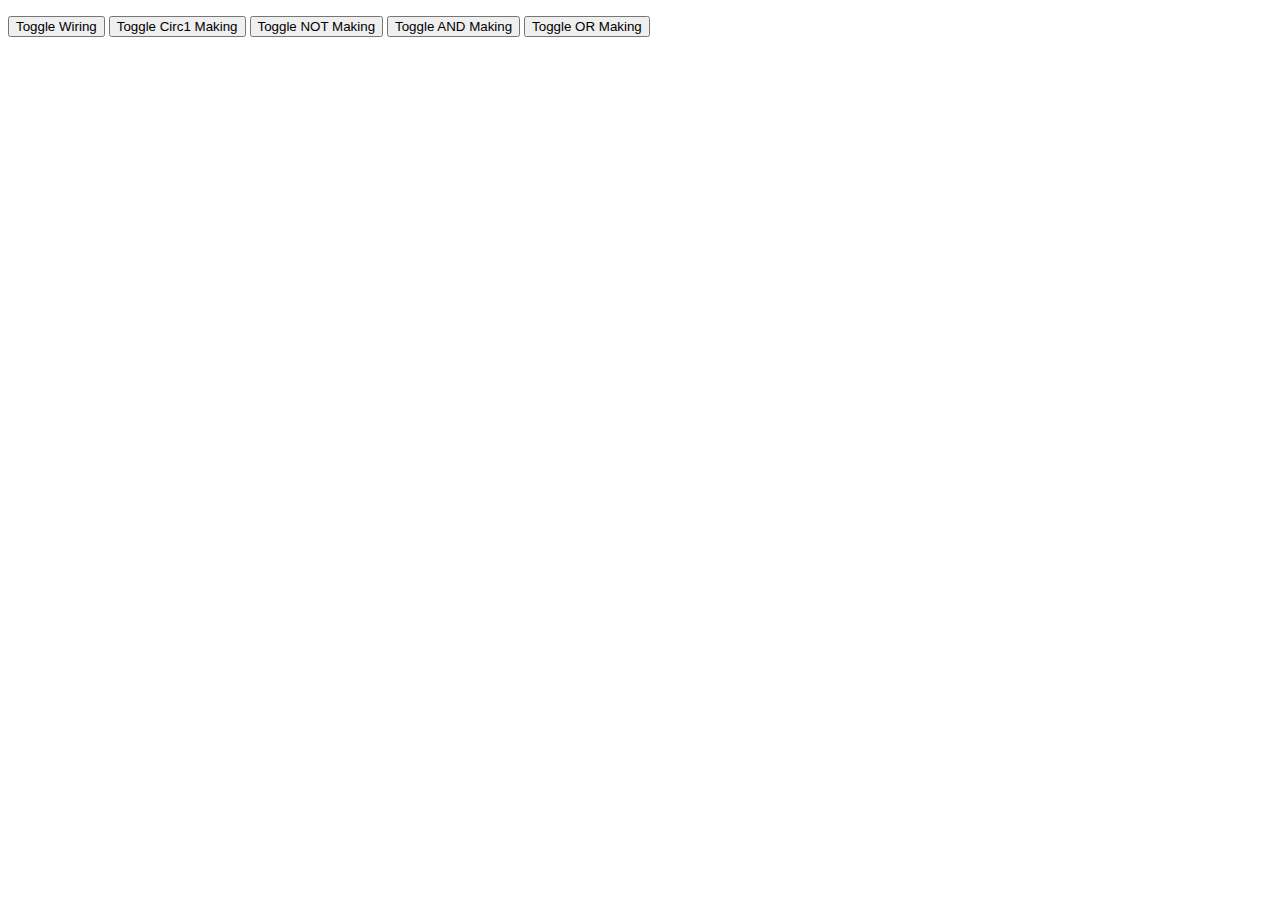
==== ref.html @ d42d21f1 "intializing repo" ====
<!DOCTYPE html>
<html>
<head>
<title>Connection Mechanics Iteration 2</title>
<meta charset="utf-8">
<link rel="stylesheet" href="con1.css">
<style type="text/css" src="con1.css"></style><style>

</style>
<script src="http://ajax.googleapis.com/ajax/libs/jquery/1.8.0/jquery.min.js" type="text/javascript"></script>
<script type="text/javascript">
window.onload=init;

function init(){



}


function toggle(){               //this turns on and off the old fashioned wire-making function. I will adapt this to the new array of gate-making buttons.
    if (wt%2==0){
        $("#shp").attr("onmousedown", "line_e(event)");
    }

    if (wt%2!=0){
        $("#shp").attr("onmousedown", "");
    }

    wt++;

}

function circ_tog(){               //this turns on and off the simple Circ1 making function. I will adapt this to the new array of gate-making buttons.
    if (wt%2==0){
        $("#shp").attr("onmousedown", "circ_e(event)");
    }

    if (wt%2!=0){
        $("#shp").attr("onmousedown", "");
    }

    wt++;

}

function not_tog(){               //this turns on and off the NOT making function. I will adapt this to the new array of gate-making buttons.
    if (wt%2==0){
        $("#shp").attr("onmousedown", "not_e(event)");
    }

    if (wt%2!=0){
        $("#shp").attr("onmousedown", "");
    }

    wt++;

}

function and_tog(){               //this turns on and off AND making function. I will adapt this to the new array of gate-making buttons.
    if (wt%2==0){
        $("#shp").attr("onmousedown", "and_e(event)");
    }

    if (wt%2!=0){
        $("#shp").attr("onmousedown", "");
    }

    wt++;

}

function or_tog(){               //this turns on and off AND making function. I will adapt this to the new array of gate-making buttons.
    if (wt%2==0){
        $("#shp").attr("onmousedown", "or_e(event)");
    }

    if (wt%2!=0){
        $("#shp").attr("onmousedown", "");
    }

    wt++;

}
var Circ1 = function(x,y,r,state,id){
    this.x = x;
    this.y =y;
    this.r = r;
    this.fill = "red";
    this.id = id;
    this.out_state = 0;
    this.state = state;
    this.inputs = [];
    this.outputs = [];
    this.body ="" ;

    this.hand = function() {
        bin.push(this);
    };

    this.connect = function(gate, gate_put){   //tells one gate to listen to the output of another
        gate_put.push(gate);
        this.bod();
    };

    this.disconnect = function(gate, gate_put){
        gate_put.splice(gate_put.indexOf(gate), 1);

        this.bod();
    };



    this.recieve = function (state) {
        this.state = state;
        this.bod();
        this.transmit(state);
    };

    this.transmit= function(state){
        for (var i=0; i<this.outputs.length;i++) {
            this.outputs[i].recieve(state);
            this.bod();
        }
    };


    this.bod = function () {                       //this is the method that creates the body of the circle object.
        if (this.state == 0){                      // this if statement sets fill to blue if the state property is "0"'
            this.fill = "blue";
            this.out_state = 0;
        }

        if (this.state==2){                       // this if statement sets the fill to red if the state property is 1
            this.fill="green";
            this.out_state = 2;
        }


        if (this.state==1){                       // this if statement sets the fill to red if the state property is 1
            this.fill="red";
            this.out_state = 1;
        }

        this.body = "<circle cx=\"" + this.x + "\" cy=\"" + this.y + "\" r=\"" + this.r + "\" fill=\"" +  this.fill + "\" id=\"" + this.id + "\" class=\"put\"     />";



        tell();
    };

    this.make = function(){
        this.bod()
        col.push(this);

        tell();
    };



}                          // this is the prototypical object (not literally). It receives 1 and outs 1, in 0 out 0. 0 = blue, 1 = red.

var Not  = function(x,y,r,state,id){
    this.x = x;
    this.y =y;
    this.r = r;
    this.fill = "red";
    this.id = id;
    this.out_state = 0;
    this.state = state;
    this.inputs = [];
    this.outputs = [];
    this.body ="" ;

    this.hand = function() {
        bin.push(this);
    };

    this.connect = function(gate, gate_put){   //tells one gate to listen to the output of another
        gate_put.push(gate);
        this.bod();
    };

    this.disconnect = function(gate, gate_put){
        gate_put.splice(gate_put.indexOf(gate), 1);

        this.bod();
    };



    this.recieve = function (state) {
        var temp  = state;
        if(temp == 0){
            this.state = 1;
        }

        if (temp == 1){
            this.state = 0;
        }
        this.bod();

        this.transmit(this.state);
    };

    this.transmit= function(state){
        for (var i=0; i<this.outputs.length;i++) {
            this.outputs[i].recieve(state);
            this.bod();
        }
    };


    this.bod = function () {                       //this is the method that creates the body of the circle object.
        if (this.state == 0){                      // this if statement sets fill to blue if the state property is "0"'
            this.fill = "blue";
            this.out_state = 0;
        }

        if (this.state==2){                       // this if statement sets the fill to red if the state property is 1
            this.fill="green";
            this.out_state = 2;
        }


        if (this.state==1){                       // this if statement sets the fill to red if the state property is 1
            this.fill="red";
            this.out_state = 1;
        }

        this.body = "<circle cx=\"" + this.x + "\" cy=\"" + this.y + "\" r=\"" + this.r + "\" fill=\"" +  this.fill + "\" id=\"" + this.id + "\" class=\"put\"     />";



        tell();
    };

    this.make = function(){
        this.bod()
        col.push(this);

        tell();
    };



}                          // this is the object constructor for the NOT gate. In 0, out 1. In 1, out 0. 1 = red, 0 = blue.

var And = function(x,y,r,state,id){                              // This is the object constructor for the AND gate. i
    this.x = x;
    this.y =y;
    this.r = r;
    this.fill = "red";
    this.id = id;
    this.instate1 ;
    this.instate2  ;
    this.out_state = 0;
    this.state = state;
    // this.pos = col.length;
    this.inputs = [];
    this.outputs = [];
    this.body ="" ;

    this.connect = function(gate, gate_put){   //tells one gate to listen to the output of another
        gate_put.push(gate);
        this.bod();
    };

    this.disconnect = function(gate, gate_put){
        gate_put.splice(gate_put.indexOf(gate), 1);
        this.bod();
    };

    this.recieve = function (state) {

        if (!this.instate1  && !this.instate2){
            this.instate1 = state;
        }
        else if (this.instate1 && !this.instate2){
            this.instate2 = state;
        }
        else{

            if(state == 0){
                if(this.instate1 ==0 && this.instate2 ==1){
                    this.instate2 = 0;
                }
                else if(this.instate1 ==1 && this.instate2 ==0){
                    this.instate1 =0;
                }

                else {
                    this.instate1 =0;
                }
            }

            if (state ==1){
                if(this.instate1 ==0 && this.instate2 ==1){
                    this.instate1 =1;
                }
                else if (this.instate1 ==1 && this.instate2 ==0){
                    this.instate2 = 1;
                }

            }
        }

        this.bod();
        var sts = this.state;
        this.transmit(sts);
    };

    /* this.recieve = function (state) {
     this.state = state;
     this.bod();
     this.transmit(state);
     };*/
    this.transmit= function(state){
        for (var i=0; i<this.outputs.length;i++) {
            this.outputs[i].recieve(state);
            this.bod();
        }
    };


    this.bod = function () {                       //this is the method that creates the body of the circle object.
        if (this.instate1 ==1 && this.instate2 ==1){
            this.state =1;
        }

        else {
            this.state =0;
        }
        if (this.state == 0){                      // this if statement sets fill to blue if the state property is "0"
            this.fill = "blue";
            this.out_state = 0;
        }
        if (this.state==1){                       // this if statement sets the fill to red if the state property is 1
            this.fill="red";
            this.out_state = 1;
        }

        this.body = "<circle cx=\"" + this.x + "\" cy=\"" + this.y + "\" r=\"" + this.r + "\" fill=\"" +  this.fill + "\" id=\"" + this.id + "\" class = \"put\">AND</circle>";

        tell();


        //control(this); /// instead of pushing the gate to the col[], somehow alert the control that it needs to cycle through the objects and replace each body with the new body.
    };

    this.make = function(){
        this.bod()
        col.push(this);
        tell();
    };
}

var Or = function(x,y,r,state,id){                              // This is the object constructor for the AND gate. i
    this.x = x;
    this.y =y;
    this.r = r;
    this.fill = "red";
    this.id = id;
    this.instate1   ;
    this.instate2  ;
    this.out_state = 0;
    this.state = state;
    // this.pos = col.length;
    this.inputs = [];
    this.outputs = [];
    this.body ="" ;

    this.connect = function(gate, gate_put){   //tells one gate to listen to the output of another
        gate_put.push(gate);
        this.bod();
    };

    this.disconnect = function(gate, gate_put){
        gate_put.splice(gate_put.indexOf(gate), 1);
        this.bod();
    };

    this.recieve = function (state) {       // the problem is that i need to make sure that each input turns on or off one of the instates. So that a 0 input twice from the same input doesn't change both instates. One input changes only one instate to 0 or 1, not either.
        if (state == 0){
            if (!this.instate1 && !this.instate2) { // Maybe set it up so that when it receives it puts sets the value of one of the instates to the object or the state of the object that transmits it.<<skdjfdlsf
                this.instate1
            }
        }

    }

    /*
     if (!this.instate1 && !this.instate2){
     this.instate1 = state;

     }

     else if (!this.instate1 && this.instate2){
     this.instate1 = state;
     }

     else if (this.instate1 && !this.instate2) {
     this.instate2 = state;



     }
     */


    this.bod();
    var sts = this.state;
    this.transmit(sts);
};

/* this.recieve = function (state) {
 this.state = state;
 this.bod();
 this.transmit(state);
 };*/
this.transmit= function(state){
    for (var i=0; i<this.outputs.length;i++) {
        this.outputs[i].recieve(state);
        this.bod();
    }
};


this.bod = function () {
    if (this.instate1 ==1 || this.instate2 ==1){
        this.state =1;
    }

    else {
        this.state =0;
    }
    if (this.state == 0){                      // this if statement sets fill to blue if the state property is "0"
        this.fill = "blue";
        this.out_state = 0;
    }
    if (this.state==1){                       // this if statement sets the fill to red if the state property is 1
        this.fill="red";
        this.out_state = 1;
    }

    this.body = "<circle cx=\"" + this.x + "\" cy=\"" + this.y + "\" r=\"" + this.r + "\" fill=\"" +  this.fill + "\" id=\"" + this.id + "\" class = \"put\">OR</circle>";

    tell();


    //control(this); /// instead of pushing the gate to the col[], somehow alert the control that it needs to cycle through the objects and replace each body with the new body.
};

this.make = function(){
    this.bod()
    col.push(this);
    tell();
};


var cou2= 0

function Con(x1, y1, x2,y2, state, id){
    this.x1 = x1;
    this.y1 = y1;
    this.x2 = x2;
    this.y2 = y2;
    this.fill = "blue";
    this.state = 0;
    this.instate = 0;
    this.body = "";
    this.inputs = [];
    this.outputs = [];
    this.id = id;


    this.connect = function(gate, gate_put){   //tells one gate to listen to the output of another
        gate_put.push(gate);
        this.bod();
    };

    this.disconnect = function(gate, gate_put){
        gate_put.splice(gate_put.indexOf(gate), 1);
        this.bod();
    };

    this.recieve = function (state) {
        this.state = state;
        this.bod();
        this.transmit(state);
    };

    this.transmit= function(state){
        for (var i=0; i<this.outputs.length;i++) {
            this.outputs[i].recieve(state);
            this.bod();
        }
    };

    this.make = function(){
        this.bod()
        col.push(this);

        tell();
    };

    this.bod = function(){
        if (this.state ==0){
            this.fill = "blue";

        }

        if (this.state ==1){
            this.fill = "red";
        }

        this.body = "<line x1 = \"" + this.x1 + "\" y1 = \"" + this.y1 + "\" x2 = \"" + this.x2 + "\" y2 = \"" + this.y2 + "\" style=\"stroke-width: 2px; stroke: " + this.fill + "\"/>";




        tell();

    };

}         //this is the wire object constructor

col = [];                                            //this is the "master" "collection" array. It holds the objects that are displayed on the screen by the "control" function

function tell() {                                    //this is the function that updates .body html from the objects in col. It is called whenever a change is made like, "make()". Then it calls "control()" to display the changes.
    for (var i=0; i<col.length;i++){
        col[i].body = col[i].body;
    }



    control();
}

function control () {                          // this is the function that grabs the html ".body" from all the objects in the "col" array and collects them into the "circs" variable. It then pushes them into the HTML of the page, displaying the objects. the "nn()" function attaches the click handler to any new objects so they will be able to connect().
    circs = "";
    for (var i=0; i<col.length;i++){
        circs +=col[i].body;
    }

    col_list = "<svg id = \"sop\" height=\"500\" width=\"900\" style=\"border: 1px solid red;\">" + circs + "</svg>";
    var y = document.getElementById("shp");
    y.innerHTML = col_list;

    nn();


}

var ste=[];
function line_e(e){
    var cou = 0
    if (ste.length < 2){
        var cx = e.pageX - document.getElementById("shp").offsetLeft;
        var cy = e.pageY  - document.getElementById("shp").offsetTop;

        ste.push(cx);
        ste.push(cy);
    }



    else if (ste.length >= 2){

        var cx = e.pageX - document.getElementById("shp").offsetLeft;
        var cy = e.pageY - document.getElementById("shp").offsetTop;;

        ste.push(cx);
        ste.push(cy);
        var x1 = ste[0];
        var y1 = ste[1];
        var x2 = ste[2];
        var y2 = ste[3];
        var nt = cou.toString()
        var n = new Con(x1,y1, x2, y2, 0, nt);
        n.make();
        cou++;
        ste=[];
    }
}
var cou = 0

var chop=[];

function circ_e(e){


    var cx = e.pageX - document.getElementById("shp").offsetLeft;
    var cy = e.pageY  - document.getElementById("shp").offsetTop;

    chop.push(cx);
    chop.push(cy);




    var x1 = chop[0];
    var y1 = chop[1];

    var nt = String(cou)
    var n = new Circ1(x1,y1, 20, 0, "source_" + nt);
    n.make();
    cou++;
    chop=[];

}

function not_e(e){


    var cx = e.pageX - document.getElementById("shp").offsetLeft;
    var cy = e.pageY  - document.getElementById("shp").offsetTop;

    chop.push(cx);
    chop.push(cy);




    var x1 = chop[0];
    var y1 = chop[1];

    var nt = String(cou)
    var n = new Not(x1,y1, 10, 0, "source_" + nt);
    n.make();
    cou++;
    chop=[];

}

function and_e(e){


    var cx = e.pageX - document.getElementById("shp").offsetLeft;
    var cy = e.pageY  - document.getElementById("shp").offsetTop;

    chop.push(cx);
    chop.push(cy);




    var x1 = chop[0];
    var y1 = chop[1];

    var nt = String(cou)
    var n = new And(x1,y1, 40, 0, "source_" + nt);   //need to make sure that all these makers actually create unique ids
    n.make();
    cou++;
    chop=[];

}

function or_e(e){


    var cx = e.pageX - document.getElementById("shp").offsetLeft;
    var cy = e.pageY  - document.getElementById("shp").offsetTop;

    chop.push(cx);
    chop.push(cy);




    var x1 = chop[0];
    var y1 = chop[1];

    var nt = String(cou)
    var n = new Or(x1,y1, 40, 0, "source_" + nt);
    n.make();
    cou++;
    chop=[];

}
var cou = 0;
function nn() {
    $(document).ready(function(){            // this is the connector that lets you click on a gate to connect it to another gate
        var $col = $(col);
        $(".put").on("click", function(event){
            evt = event.target;
            if (bin.length < 2){  // bin is the "hopper" that holds the two objects to be connected, this test makes sure that there are enough objects to participate in the "connect" method.
                for (var i = 0; i<col.length;i++){ // this gets the object associated with an id by looping through the col list. You need the object to run the method. The id is just an HTML element and won't help you none.
                    if (col[i].id == evt.id){
                        bin.push(col[i]);
                    }
                }
            }

            if (bin.length ==2){
                var x1= bin[0].x;
                var y1 = bin[0].y;
                var x2 = bin[1].x;
                var y2 = bin[1].y;
                var nt = cou.toString()
                var wire= new Con(x1,y1,x2,y2,0,"wire_" + nt);
                wire.make();
                h.connect(bin[0], wire.inputs);
                h.connect(wire, bin[0].outputs)
                h.connect(wire, bin[1].inputs)
                h.connect(bin[1], wire.outputs);

                bin =[];
            }

        })

    })
}



bin = [];

</script>
</head>
<body>
<p id = "shp" >
</p>
<button id="woggle" value="Toggle Wiring" onclick="toggle()">Toggle Wiring</button>
<button id="circ_tog" value ="Toggle Circ1 Making" onclick = "circ_tog()">Toggle Circ1 Making</button>
<button id="not" value ="Toggle Not Making" onclick = "not_tog()">Toggle NOT Making</button>
<button id="not02" value ="Toggle AND Making" onclick = "and_tog()">Toggle AND Making</button>
<button id="or" value="Toggle OR Making" onclick="or_tog()">Toggle OR Making</button>
</body>
</html>
---- con1.css ----
.selected {
    background-color: red;}
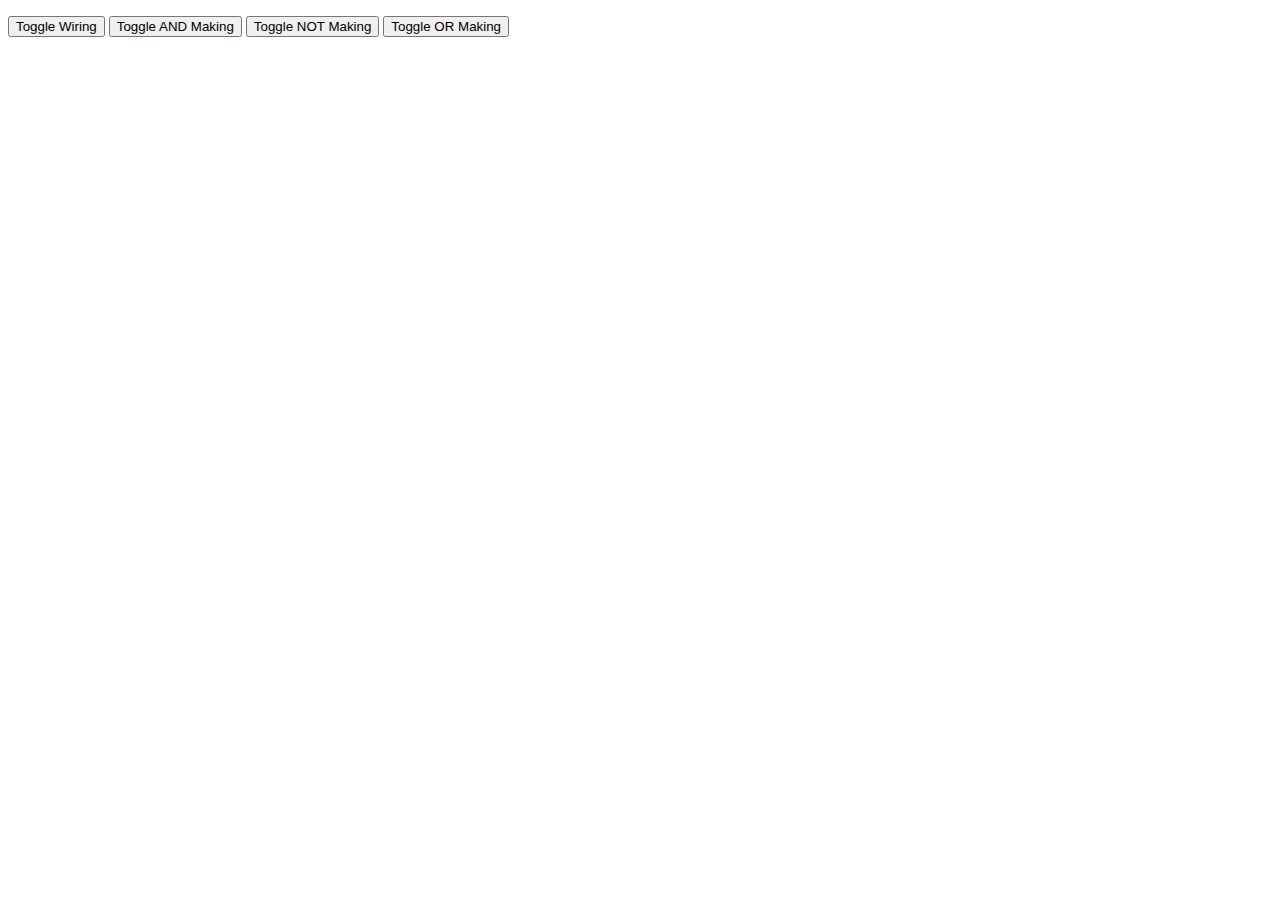
==== commit f8ad5939: "fixed click handler for connecting objects with wires. Now works, but gates don't update dynamically" ====
--- a/ref.html
+++ b/ref.html
@@ -189,7 +189,7 @@
 
 
 
-    this.recieve = function (state) {
+    this.receive = function (state) {
         var temp  = state;
         if(temp == 0){
             this.state = 1;
@@ -205,7 +205,7 @@
 
     this.transmit= function(state){
         for (var i=0; i<this.outputs.length;i++) {
-            this.outputs[i].recieve(state);
+            this.outputs[i].receive(state);
             this.bod();
         }
     };
@@ -583,6 +583,7 @@
         ste=[];
     }
 }
+
 var cou = 0
 
 var chop=[];
@@ -723,9 +724,9 @@
 <p id = "shp" >
 </p>
 <button id="woggle" value="Toggle Wiring" onclick="toggle()">Toggle Wiring</button>
-<button id="circ_tog" value ="Toggle Circ1 Making" onclick = "circ_tog()">Toggle Circ1 Making</button>
+<button id="and_tog" value ="Toggle And Making" onclick = "and_tog()">Toggle AND Making</button>
 <button id="not" value ="Toggle Not Making" onclick = "not_tog()">Toggle NOT Making</button>
-<button id="not02" value ="Toggle AND Making" onclick = "and_tog()">Toggle AND Making</button>
+
 <button id="or" value="Toggle OR Making" onclick="or_tog()">Toggle OR Making</button>
 </body>
 </html>